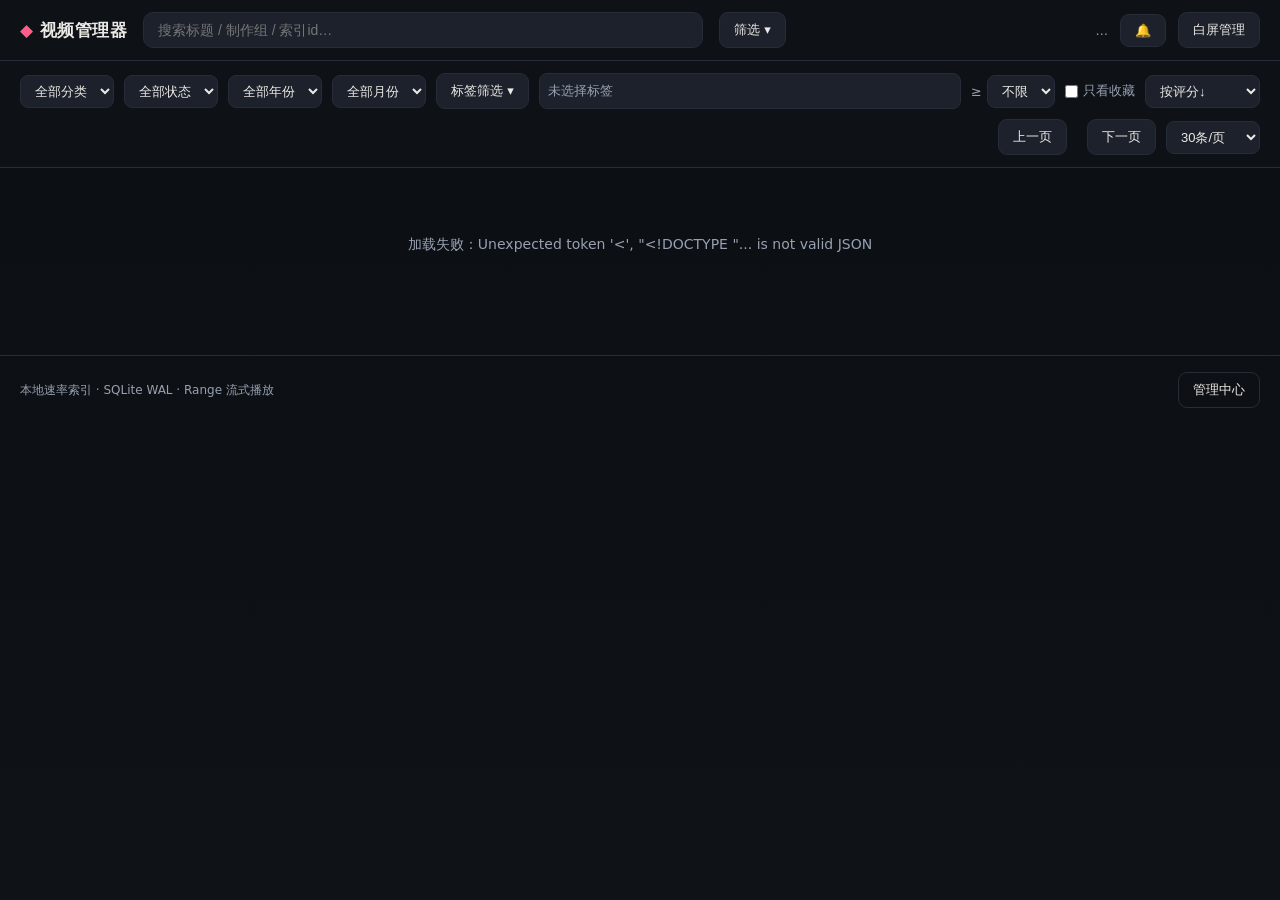
==== webui/index.html @ 6fded9ad "init: 视频管理器 — 轻量级本地/内网视频索引与查询管理器 技术栈：Python + FastAPI + SQLite(WAL/FTS5) + 零构建原生前端  功能： - 扫描建索引（全量/增" ====
<!DOCTYPE html>
<html lang="zh-CN">
<head>
<meta charset="utf-8">
<meta name="viewport" content="width=device-width, initial-scale=1">
<title>视频管理器</title>
<link rel="stylesheet" href="style.css">
</head>
<body>
<div class="sticky-top">
<header class="topbar">
  <div class="brand">视频管理器</div>
  <div class="search">
    <input id="q" placeholder="搜索标题 / 制作组 / 索引id…" oninput="app.debounce()">
  </div>
  <button class="btn filter-toggle" id="filterToggle" onclick="app.toggleFilters()" title="展开 / 收缩筛选栏">筛选 ▾</button>
  <div class="top-actions">
    <span class="stats-chip" id="statChip">…</span>
    <div class="notif-wrap">
      <button class="btn notif-btn" id="notifBtn" onclick="app.toggleNotif(event)" title="消息通知">🔔<span class="notif-dot" id="notifDot"></span></button>
      <div class="notif-panel" id="notifPanel">
        <div class="notif-head">消息中心
          <button class="btn ghost x" onclick="app.closeNotif()">✕</button>
          <button class="btn" onclick="app.notifReadAll()">全部已读</button>
        </div>
        <div id="notifList" class="notif-list"></div>
      </div>
    </div>
    <button class="btn" onclick="app.openAdmin()">白屏管理</button>
  </div>
</header>

<div class="filters" id="filters">
  <select id="fCat" onchange="app.apply()"><option value="">全部分类</option></select>
  <select id="fStatus" onchange="app.apply()">
    <option value="">全部状态</option><option>未看</option><option>想看</option><option>在看</option><option>看完</option>
  </select>
  <select id="fYear" onchange="app.onYearChange()"><option value="">全部年份</option></select>
  <select id="fMonth" onchange="app.apply()"><option value="">全部月份</option></select>
  <div class="tagfilter" id="fTagWrap">
    <button class="btn" id="fTagBtn" onclick="app.toggleTagPanel(event)">标签筛选 ▾<span class="tagfilter-count" id="fTagCount">0</span></button>
    <div class="tag-panel" id="fTagPanel">
      <div class="tag-panel-head">
        <b id="fTagTitle">标签筛选</b>
        <span class="muted" id="fTagHint">多选 · 满足任一标签即显示（OR）</span>
        <span class="tag-panel-ops">
          <button class="btn" onclick="app.clearTagFilter()">清空</button>
          <button class="btn primary" onclick="app.applyTagPicker()">应用</button>
          <button class="btn ghost x" onclick="app.closeTagPanel()">✕</button>
        </span>
      </div>
      <div class="tag-cols" id="fTagCols"></div>
    </div>
  </div>
  <div class="selected-tags" id="fTagSelected" title="已选标签（满足任一即显示）">
    <span class="muted">未选择标签</span>
  </div>
  <label class="min">≥<select id="fMin" onchange="app.apply()">
    <option value="">不限</option><option>4.5</option><option>4</option><option>3</option><option>2</option>
  </select></label>
  <label class="fav"><input type="checkbox" id="fFav" onchange="app.apply()"> 只看收藏</label>
  <select id="fSort" onchange="app.apply()">
    <option value="score">按评分↓</option><option value="score_asc">按评分↑</option>
    <option value="date_desc">按日期↓</option><option value="date_asc">按日期↑</option>
    <option value="title">按标题 A→Z</option><option value="added">按入库↓</option>
    <option value="fav">收藏优先↓</option><option value="fav_asc">未收藏优先↑</option>
  </select>
  <div class="pager">
    <button class="btn" onclick="app.nav(-1)">上一页</button>
    <span id="pageInfo"></span>
    <button class="btn" onclick="app.nav(1)">下一页</button>
    <select id="pageSize" onchange="app.changePageSize()" title="每页数量">
      <option value="30">30条/页</option>
      <option value="50">50条/页</option>
      <option value="100">100条/页</option>
    </select>
  </div>
</div>
</div>

<main id="grid" class="grid"></main>
<div id="loadMore" class="sentinel"></div>

<footer class="foot">
  <span>本地速率索引 · SQLite WAL · Range 流式播放</span>
  <button class="btn ghost" onclick="app.openManage()">管理中心</button>
</footer>

<!-- 详情抽屉 -->
<div id="overlay" class="overlay" onclick="if(event.target===this)app.closeDetail()">
  <aside id="drawer" class="drawer"></aside>
</div>

<!-- 白屏管理（运维） -->
<div id="adminModal" class="modal">
  <div class="modal-card wide">
    <h3>白屏管理 <small class="muted">仅管理员可运维</small></h3>
    <div class="admin-tabs">
      <button class="tab on" data-tab="edit" onclick="app.adminTab('edit')">作品编辑</button>
      <button class="tab" data-tab="manage" onclick="app.adminTab('manage')">作品管理</button>
      <button class="tab" data-tab="complete" onclick="app.adminTab('complete')">联网补全</button>
      <button class="tab" data-tab="scan" onclick="app.adminTab('scan')">扫描</button>
      <button class="tab" data-tab="restart" onclick="app.adminTab('restart')">一键重启</button>
      <button class="tab" data-tab="tags" onclick="app.adminTab('tags')">标签管理</button>
      <button class="btn ghost x admin-close" onclick="app.closeAdmin()" title="关闭">✕</button>
    </div>

    <!-- 作品编辑：筛选 / 重置 / 下载 ID -->
    <div class="admin-pane" id="ap-edit">
      <div class="admin-search">
        <input id="aQ" placeholder="关键词（标题 / 制作组 / 索引id）…">
        <select id="aCategory" title="限定分类（与作品管理/首页筛选共用分类字典）">
          <option value="">全部分类</option>
        </select>
        <select id="aCover">
          <option value="">封面不限</option><option value="0">封面为空</option><option value="1">有封面</option>
        </select>
        <select id="aSyn">
          <option value="">简介不限</option><option value="0">简介为空</option><option value="1">有简介</option>
        </select>
        <select id="aTagState">
          <option value="">标签不限</option><option value="0">无标签</option><option value="1">有标签</option>
        </select>
        <input id="aTagKw" placeholder="标签关键字…">
        <input id="aYearF" placeholder="年份" type="number">
      </div>
      <div class="admin-search-actions">
        <button class="btn primary" onclick="app.adminSearch()">查询</button>
        <button class="btn" onclick="app.adminReset()">重置</button>
        <button class="btn" onclick="app.downloadIds()">下载索引ID.txt</button>
      </div>
      <div class="muted" id="aPickInfo" style="margin-bottom:6px">输入条件后点「查询」，或在下方选择作品。</div>
      <select id="aPick" size="8" style="width:100%" onchange="app.adminLoad(this.value)"></select>

      <form id="aForm" class="admin-form" style="display:none" onsubmit="event.preventDefault();app.adminSave()">
        <input type="hidden" id="aId">

        <div class="field-group">
          <h4 class="field-group-title">基础信息</h4>
          <div class="field-row">
            <label class="field">索引ID <input id="aIdShow" disabled></label>
            <label class="field">年份 <input id="aYear" type="number"></label>
            <label class="field">发布日期 <input id="aDate"></label>
          </div>
          <label class="field full">标题 <input id="aTitle"></label>
          <label class="field full">日文原题 <input id="aTitleJp"></label>
          <label class="field full">制作组 <input id="aStudio"></label>
        </div>

        <div class="field-group">
          <h4 class="field-group-title">评分与字幕</h4>
          <div class="field-row">
            <label class="field">评分 <input id="aRating" type="number" step="0.1" min="0" max="5"></label>
            <label class="field">评分原文 <input id="aRatingRaw"></label>
            <label class="field inline">有中文字幕 <input id="aSub" type="checkbox"></label>
          </div>
        </div>

        <div class="field-group">
          <h4 class="field-group-title">简介与标签</h4>
          <label class="field full">简介（≤500 字）<textarea id="aSynopsis" rows="2" maxlength="501" oninput="document.getElementById('aSynCount').textContent=this.value.length"></textarea>
            <span class="muted" id="aSynCount">0</span>/500</label>
          <label class="field full">标签（空格分隔，≤10 个）
            <input id="aTags" placeholder="点击此输入框弹出标签选择气泡…" autocomplete="off"
                   onclick="app.editTagsPick(event)"></label>
        </div>

        <div class="field-group">
          <h4 class="field-group-title">文件与海报</h4>
          <label class="field full">文件地址 <input id="aPath"></label>
          <label class="field full">海报地址 <input id="aPoster"></label>
        </div>

        <div class="modal-actions">
          <button class="btn" type="button" onclick="app.metaRefresh()">本作品联网补全候选</button>
          <button class="btn primary" type="submit">保存</button>
        </div>
        <div id="candidate" class="candidate"></div>
      </form>
    </div>

    <!-- 联网补全（整合：全量 / 按ID / 封面 / 人工审定 / 打标） -->
    <div class="admin-pane" id="ap-complete" style="display:none">
      <div class="c-sec">
        <h4>A · 全量联网补全（简介 / 发布年月 / 标签）</h4>
        <p class="muted">
          【做什么】为缺少 发布时间年月 / 简介 / 标签 的作品联网补全（本地 → 百度 → sample 级联），
          并以本机简评为无标签作品 fallback 打标；人工编辑过的字段永不覆盖。<br>
          【范围】未上传索引ID = 补全所有缺失上述字段的作品；已上传 = 严格只补解析出的索引ID对应作品（含信息完整者，重点补标签）。<br>
          【不做什么】不补封面（用 B 区）、不修改人工已编辑字段、不删除任何数据。<br>
          【供 B 区使用】这里解析出的索引ID会被「B · 联网搜索封面」复用为执行范围，因此需要联网补封面时请先在此解析 ID。
        </p>
        <div class="admin-search">
          <input type="file" id="idsFile" accept=".txt" style="flex:1" title="可选：上传 media_ids.txt 限定补全范围">
          <button class="btn" onclick="app.parseIdsFile()">解析ID（可选）</button>
          <button class="btn" onclick="app.clearIds()">清除已上传</button>
          <button class="btn primary" id="completionStart" onclick="app.startCompletion()">开始补全</button>
          <button class="btn danger" id="compCancelBtn" onclick="app.cancelCompletion()">终止</button>
        </div>
        <div class="muted" id="idsCount">尚未解析 ID 文件（不上传 = 全量缺失补全）</div>
        <textarea id="idsList" rows="2" style="display:none" readonly></textarea>
        <div class="bar" id="compBar"><div id="compFill"></div></div>
        <pre id="completionResult"></pre>
        <div class="muted" id="completionStatus">待机</div>
      </div>

      <div class="c-sec">
        <h4>B · 封面补全</h4>
        <p class="muted">
          为历史作品的封面做一次补齐，多种方式可组合使用：<br>
          ① <b>本地匹配</b>：匹配库内 海报 / 封面 / COVER / 预告 目录中的素材（可直接执行）；<br>
          ② <b>联网搜索封面</b>：逐作品联网抓取下载 —— <b>必须先在 A 区解析出索引ID</b>才能执行
          （① 作品编辑 → 下载索引ID.txt → ② 在 A 区选择该文件并点「解析ID」→ ③ 解析成功后再执行），
          未解析时会提示步骤并阻止启动，避免误扫全库、耗时过长；<br>
          ③ <b>指定目录补全</b>：人工填写一个本地目录，从该目录取图片与缺封面作品按标题匹配
          （只记录路径引用，不复制/移动任何文件）；<br>
          ④ <b>截图视频封面（标记）</b>：把作品标记为「用视频预览帧当封面」，前端实时取帧显示；
          若取到的帧接近全黑，会自动抽一帧更明亮的；<br>
          ⑤ <b>服务端抽帧</b>：用 <b>ffmpeg</b> 把已标记的作品抽帧落盘为小图（写回封面），
          之后前端改走普通图片加载 —— <b>首屏加载更快（30 张 &lt;500ms）</b>，推荐对 ④ 标记过的作品执行。
        </p>
        <div class="admin-search">
          <button class="btn primary" onclick="app.startCover()">① 本地匹配</button>
          <button class="btn primary" onclick="app.startCoverOnline()">② 联网搜索封面</button>
          <button class="btn danger" id="coverCancelBtn" onclick="app.cancelCover()">终止</button>
        </div>
        <div class="admin-search">
          <input id="coverDirPath" placeholder="③ 指定目录：如 D:\...\某封面素材目录" style="flex:1">
          <button class="btn" onclick="app.startCoverDir()">指定目录补全</button>
        </div>
        <div class="admin-search">
          <button class="btn" onclick="app.startVideoFrameCover()">④ 截图视频封面（标记）</button>
          <button class="btn" onclick="app.clearVideoFrameCover()">取消该标记</button>
        </div>
        <div class="admin-search">
          <button class="btn primary" onclick="app.startFrameBackfill()">⑤ 服务端抽帧（ffmpeg 落盘小图）</button>
          <span class="muted">仅对没有本地封面且已标记「视频预览帧」的作品生效。</span>
        </div>
        <div class="bar" id="coverBar"><div id="coverFill"></div></div>
        <pre id="coverResult"></pre>
        <div class="muted" id="coverStatus">待机</div>
      </div>

      <div class="c-sec">
        <h4>C · 人工审定（双栏：左作品名列表 / 右候选修改区）</h4>
        <p class="muted">
          左栏点击作品名 → 右栏展示候选素材。**有效行为只有一种**：<b>点击右栏候选图片</b>（即选中该图），
          左栏该行「待修改」会变为「已修改」。<br>
          点「批量提交修改」提交全部已选图的行；成功后显示已完成，并<b>从左侧列表移除</b>。
          右栏右上角（翻页左侧）另有「重搜…」（换关键词重新联网搜索）与「拒绝吗」（该候选不可用，移除该条）供单条处理。<br>
          【刷新列表】按 <b>步骤 B「联网搜索封面」最近一次的范围</b>筛选待审定候选；【重置列表】只清空当前视图，
          之后可再点「刷新列表」重新获取。
        </p>
        <div class="admin-search">
          <button class="btn primary" onclick="app.loadReviews()">刷新列表</button>
          <button class="btn" onclick="app.resetReviewList()">重置列表</button>
          <span class="muted" id="reviewCount"></span>
          <button class="btn primary" id="batchReviewBtn" onclick="app.batchAcceptReviews()">批量提交修改（0）</button>
        </div>
        <div class="muted" id="reviewScopeHint">—</div>
        <div class="rev-two-pane">
          <div class="rev-left" id="reviewLeftList"></div>
          <div class="rev-right" id="reviewDetail"></div>
        </div>
      </div>

    </div>

    <!-- 作品管理：分类增删改 + 按分类管理作品（移动 / 删索引） -->
    <div class="admin-pane" id="ap-manage" style="display:none">
      <p class="muted">
        分类在此统一维护：与「扫描」的分类下拉、首页筛选栏的「全部分类」共用同一份分类数据，改名/新增会同步生效。<br>
        【移动】把选中作品改到另一个分类（只改索引归属）；【删除】仅从项目里移除索引，<b>不会删除磁盘上的文件</b>。
        列表支持按 <b>索引ID / 作品名称 / 标签</b> 模糊查询。
      </p>
      <div class="c-sec">
        <h4>分类管理</h4>
        <div class="admin-search">
          <label class="field inline">当前分类
            <select id="mgCategory"><option value="">全部分类</option></select>
          </label>
          <input id="mgNewCat" placeholder="新增分类名…" maxlength="40">
          <button class="btn" onclick="app.createCategory()">新增分类</button>
          <button class="btn" onclick="app.renameCategory()">重命名当前分类</button>
          <button class="btn danger" onclick="app.deleteCategory()">删除当前分类</button>
        </div>
        <div class="muted" id="mgCatMsg">—</div>
      </div>
      <div class="c-sec">
        <h4>作品列表</h4>
        <div class="admin-search">
          <input id="mgQ" placeholder="模糊查询：索引ID / 作品名称 / 标签…" style="flex:1"
                 onkeydown="if(event.key==='Enter')app.manageSearch()">
          <button class="btn primary" onclick="app.manageSearch()">查询</button>
          <button class="btn" onclick="app.manageReset()">重置</button>
        </div>
        <div class="admin-search">
          <button class="btn danger" onclick="app.manageDelete()">删除选中索引</button>
          <button class="btn primary" onclick="app.manageTagPick(event)">批量打标签</button>
          <label class="field inline">移动到
            <select id="mgMoveTo"></select>
          </label>
          <button class="btn primary" onclick="app.manageMove()">执行移动</button>
          <span class="muted" id="mgSelInfo">已选 0 部</span>
          <span class="muted" id="mgPageInfo"></span>
          <button class="btn" onclick="app.managePage(-1)">上一页</button>
          <button class="btn" onclick="app.managePage(1)">下一页</button>
        </div>
        <div id="mgList"></div>
      </div>
    </div>

    <!-- 扫描：路径引导 + 全盘防误操作 -->
    <div class="admin-pane" id="ap-scan" style="display:none">
      <p class="muted">扫描解析文件名并把海报 / 简评评分回填索引。全盘扫描按目录分块、可终止；也可只扫描指定路径文件夹。</p>
      <div class="scan-guide">
        <b>如何获取文件夹路径：</b>
        <ol>
          <li>打开资源管理器，进入目标文件夹；</li>
          <li>点击顶部地址栏（显示路径的区域），按 <code>Ctrl+C</code> 复制；</li>
          <li>或在文件夹内空白处 <code>Shift+右键</code> → 选择「复制为路径」；</li>
          <li>把路径粘贴到下方输入框。</li>
        </ol>
      </div>
      <div class="admin-search">
        <label class="field inline">分类
          <select id="scanCategory" title="选择分类后，本次扫描到的作品会记入该分类">
            <option value="">自动（按目录名）</option>
          </select>
        </label>
        <input id="scanPath" placeholder="指定路径文件夹（留空则需确认全盘扫描）…" style="flex:1">
        <button class="btn primary" onclick="app.startScan()">开始扫描</button>
        <button class="btn danger" id="scanCancelBtn" onclick="app.cancelScan()">终止</button>
      </div>
      <div id="fullScanConfirm" style="display:none" class="scan-confirm">
        <div class="warn">⚠ 未填写路径，将执行<strong>全盘扫描</strong>：范围 = 配置的所有根目录（含 D:\MediaLibrary）。耗时可能较长，请确认数据盘已就绪。</div>
        <label><input type="checkbox" id="fcCheck" onchange="document.getElementById('fcBtn').disabled=!this.checked"> 我已了解全盘扫描范围与耗时</label>
        <button class="btn danger" id="fcBtn" disabled onclick="app.confirmFullScan()">确认全盘扫描</button>
        <button class="btn ghost" onclick="app.hideFullScan()">取消</button>
      </div>
      <div class="bar" id="scanBar"><div id="barFill"></div></div>
      <pre id="scanResult"></pre>
      <div class="muted" id="scanProgressText">待机</div>
    </div>

    <!-- 一键重启 -->
    <div class="admin-pane" id="ap-restart" style="display:none">
      <p class="warn">重启会使修改（配置 / 元数据）快速生效，但会导致当前会话短暂中断。请谨慎操作。</p>
      <p>请输入确认文本 <code>__RESTART__</code> 以解锁：</p>
      <input id="rConfirm" placeholder="__RESTART__">
      <div class="modal-actions">
        <button class="btn danger" onclick="app.adminRestart()">确认一键重启</button>
      </div>
      <div id="rMsg" class="muted"></div>
    </div>

    <!-- 标签管理：增删改查 + 导出/导入 -->
    <div class="admin-pane" id="ap-tags" style="display:none">
      <p class="muted">管理全局标签：新增、改名、删除。删除标签会同步解除其与作品的关联。</p>
      <div class="admin-search">
        <input id="tagNew" placeholder="新标签名（≤20字）" maxlength="20">
        <button class="btn primary" onclick="app.tagCreate()">新增标签</button>
        <button class="btn" onclick="app.exportTags()">导出标签（id,标签值）</button>
      </div>
      <div class="c-sec">
        <h4>导入标签（增量 / 覆盖）</h4>
        <p class="muted">
          文件格式为纯文本，<b>每行一条</b>：<code>id,标签值</code>（英文逗号分隔、换行分隔）；导出即该格式（<b>UTF-8 带 BOM</b>，Excel/记事本可直接正确打开），导入时由标签管理自行解析。<br>
          【编码】导入按文件原始字节探测 UTF-8 / UTF-8-BOM / GBK / Big5，含乱码替换字符的文件会被直接拒绝，不会写入。<br>
          【增量导入】只新增缺失标签，保留现有标签与全部作品关联；文件中的 id 未被占用则沿用，否则自动重新分配；<br>
          【覆盖导入】需输入确认词 <code>__OVERWRITE__</code>，且服务端会先自动备份到 <code>backups/</code> 目录，再清空重建（文件不含关联，关联会被解除）；<br>
          标签值统一去空白并按上限截断。
        </p>
        <div class="admin-search">
          <input type="file" id="tagImportFile" accept=".csv,.txt,.json" style="flex:1">
          <label class="field inline"><input type="radio" name="tagImportMode" value="merge" checked> 增量导入</label>
          <label class="field inline"><input type="radio" name="tagImportMode" value="overwrite"> 覆盖导入</label>
          <button class="btn primary" onclick="app.importTags()">开始导入</button>
        </div>
        <div class="muted" id="tagImportMsg">尚未导入</div>
      </div>
      <div class="c-sec">
        <h4>标签恢复（误覆盖 / 乱码修复）</h4>
        <p class="muted">
          若曾用「覆盖导入」写入过编码错误的文件，可在此诊断与恢复：<br>
          ①「诊断」只统计、不改数据；②「清理乱码标签」删除名称含乱码替换符的标签及其关联；
          ③「按简评痕迹恢复」根据作品 meta 中留存的本机简评打标记录重建标签与关联；
          ④「重跑简评打标（忽略人工保护）」按磁盘简评文本重新生成标签（会覆盖已标记为人工编辑的标签，仅恢复场景使用）。
        </p>
        <div class="admin-search">
          <button class="btn" onclick="app.tagsRecoverDiag()">诊断（只读）</button>
          <button class="btn danger" onclick="app.tagsRecoverRun(['drop_garbled'])">清理乱码标签</button>
          <button class="btn primary" onclick="app.tagsRecoverRun(['restore_meta'])">按简评痕迹恢复</button>
          <button class="btn" onclick="app.startTagsBackfillForce()">重跑简评打标（忽略人工保护）</button>
        </div>
        <div class="muted" id="tagRecoverMsg">—</div>
      </div>
      <div id="tagAdminList"></div>
    </div>
  </div>
</div>

<!-- 管理中心（用户 / 用户组，占位） -->
<div id="manageModal" class="modal">
  <div class="modal-card wide">
    <h3>管理中心 <small class="muted">用户与用户组管理（预留）</small></h3>
    <div class="admin-tabs">
      <button class="tab on" data-tab="users" onclick="app.manageTab('users')">用户管理</button>
      <button class="tab" data-tab="groups" onclick="app.manageTab('groups')">用户组管理</button>
      <button class="btn ghost x admin-close" onclick="app.closeManage()" title="关闭">✕</button>
    </div>
    <div class="admin-pane" id="mp-users">
      <p class="muted">当前为只读列表；用户/用户组的增删改、组内权限与批量授权将随登录体系一并开放。</p>
      <table id="userList" class="user-table">
        <thead><tr><th>ID</th><th>名称</th><th>角色</th><th>创建时间</th></tr></thead>
        <tbody></tbody>
      </table>
    </div>
    <div class="admin-pane" id="mp-groups" style="display:none">
      <p class="muted">规划中：后续支持用户组创建、成员维护与按组授权。</p>
      <div class="empty">暂无用户组</div>
    </div>
  </div>
</div>

<!-- 删除标签防误触 -->
<div id="tagDeleteModal" class="modal">
  <div class="modal-card">
    <h3>删除标签 · 防误触确认</h3>
    <p class="warn" id="tdWarn"></p>
    <p>标签名称：<span class="tag-chip" id="tdName"></span></p>
    <p class="muted">此操作不可恢复。请输入该标签名（完全一致）以解锁删除按钮：</p>
    <input id="tdInput" autocomplete="off" oninput="app.tagDeleteCheck()"
           onkeydown="if(event.key==='Enter'&&!document.getElementById('tdBtn').disabled)app.tagDeleteConfirm()">
    <div class="modal-actions">
      <button class="btn ghost" onclick="app.closeTagDelete()">取消</button>
      <button class="btn danger" id="tdBtn" disabled onclick="app.tagDeleteConfirm()">确认删除</button>
    </div>
  </div>
</div>

<script src="app.js"></script>
</body>
</html>
---- webui/style.css ----
:root{
  --bg:#0f1217; --panel:#161a22; --panel2:#1c212b; --line:#262c38;
  --txt:#eceae6; --muted:#98a1b1; --accent:#ff5c8a;
  --good:#2fd48f; --warn:#ffb26b; --bad:#8aa0ff;
  --gold:#ffd34d;
}
*{box-sizing:border-box;margin:0;padding:0}
body{background:linear-gradient(180deg,#0b0e13,#0f1217);color:var(--txt);
  font-family:"PingFang SC","Microsoft YaHei",system-ui,sans-serif;min-height:100vh;padding-bottom:120px}
button{font-family:inherit}
.btn{display:inline-flex;align-items:center;gap:6px;background:var(--panel2);border:1px solid var(--line);
  color:var(--txt);padding:8px 14px;border-radius:9px;cursor:pointer;font-size:13px;text-decoration:none;transition:.15s}
.btn:hover{border-color:var(--accent);color:#fff}
.btn.primary{background:linear-gradient(120deg,#d93a66,#ff5c8a);border:none;color:#fff;font-weight:600}
.btn.loading{position:relative;color:transparent!important;pointer-events:none}
.btn.loading:after{content:"";position:absolute;inset:0;margin:auto;width:14px;height:14px;
  border:2px solid rgba(255,255,255,.35);border-top-color:#fff;border-radius:50%;
  animation:spin .7s linear infinite}
@keyframes spin{to{transform:rotate(360deg)}}
.btn.ghost{background:transparent}
.btn.x{padding:2px 8px;font-size:14px}

.sticky-top{position:sticky;top:0;z-index:20}
.topbar{display:flex;align-items:center;gap:16px;padding:12px 20px;
  background:rgba(15,18,23,.9);backdrop-filter:blur(10px);border-bottom:1px solid var(--line)}
.brand{font-weight:800;font-size:17px;letter-spacing:.5px;white-space:nowrap}
.brand:before{content:"◆";color:var(--accent);margin-right:6px}
.search{flex:1;max-width:560px}
.search input{width:100%;background:var(--panel2);border:1px solid var(--line);color:var(--txt);
  border-radius:10px;padding:9px 14px;font-size:14px;outline:none}
.search input:focus{border-color:var(--accent)}
.top-actions{display:flex;align-items:center;gap:12px;margin-left:auto}
.stats-chip{color:var(--muted);font-size:12.5px;white-space:nowrap}

.filters{display:flex;flex-wrap:wrap;gap:10px;align-items:center;padding:12px 20px;
  background:rgba(15,18,23,.9);border-bottom:1px solid var(--line);
  max-height:300px;overflow:hidden;transition:max-height .25s ease, padding .25s ease, border-color .25s ease}
.filters.collapsed{max-height:0;padding-top:0;padding-bottom:0;border-bottom-color:transparent}
.filters select,.filters input[type=text]{background:var(--panel2);border:1px solid var(--line);color:var(--txt);
  border-radius:8px;padding:7px 10px;font-size:13px;outline:none}
.filters label{display:inline-flex;align-items:center;gap:5px;color:var(--muted);font-size:13px}
.fav input{accent-color:var(--accent)}

.grid{display:grid;grid-template-columns:repeat(auto-fill,minmax(240px,1fr));gap:14px;padding:8px 20px 20px}
.card{background:var(--panel);border:1px solid var(--line);border-radius:12px;overflow:hidden;cursor:pointer;transition:.16s;animation:pop .3s}
.card:hover{transform:translateY(-3px);border-color:#3a4250;box-shadow:0 8px 22px rgba(0,0,0,.35)}
@keyframes pop{from{opacity:0;transform:translateY(6px)}to{opacity:1;transform:none}}
.thumb{position:relative;aspect-ratio:3/4;background:#12151b;overflow:hidden;display:flex;align-items:center;justify-content:center}
.thumb img{width:100%;height:100%;object-fit:cover}
.thumb.noimg{background:linear-gradient(160deg,#1b2130,#10131a)}
.thumb.noimg:after{content:"📄";color:#5a6272;font-size:34px}
.cap{position:absolute;inset:auto 0 0 0;padding:22px 10px 9px;background:linear-gradient(transparent,rgba(5,7,11,.92));
  display:flex;flex-direction:column;gap:3px}
.cap-id{color:#9fb0cc;font-size:10.5px;font-weight:700;letter-spacing:.4px}
.cap-title{color:#fff;font-size:13.5px;font-weight:700;line-height:1.35;display:-webkit-box;-webkit-line-clamp:2;
  -webkit-box-orient:vertical;overflow:hidden;text-shadow:0 1px 3px #000}
.favpin{position:absolute;top:8px;left:8px;color:#3a4250;font-size:18px;text-shadow:0 1px 3px #000}
.favpin.on{color:var(--gold)}
.idbadge{display:inline-block;background:#161b24;border:1px solid #2b3242;color:#7f8bab;border-radius:6px;
  padding:1px 7px;font-size:11px;font-weight:700;vertical-align:middle;margin-left:6px}
.thumb .idbadge{position:absolute;bottom:8px;left:8px;background:rgba(9,11,17,.75);backdrop-filter:blur(3px)}
.rbadge{position:absolute;top:8px;right:8px;background:#0b0e13cc;border-radius:7px;padding:2px 7px;
  font-weight:800;font-size:12px;backdrop-filter:blur(3px)}
.rbadge.hi{color:var(--good)}.rbadge.mid{color:var(--gold)}.rbadge.lo{color:var(--muted)}.rbadge.none{color:#5a6272}
.meta{padding:10px}
.title{font-size:13px;font-weight:600;line-height:1.35;display:-webkit-box;-webkit-line-clamp:2;-webkit-box-orient:vertical;overflow:hidden}
.subline{display:flex;flex-wrap:wrap;gap:6px;align-items:center;color:var(--muted);font-size:11px;margin-top:6px}
.chs{background:#235;color:#7fd4ff;border-radius:4px;padding:0 5px;font-size:10px}
.chip{border-radius:4px;padding:0 6px;font-size:10px}
.chip.wl{background:#3a2f12;color:var(--warn)}.chip.wg{background:#12303a;color:#7fd4ff}.chip.dn{background:#0f2f22;color:var(--good)}

.pager{display:flex;align-items:center;justify-content:center;gap:16px;padding:20px}
.pager span{color:var(--muted);font-size:13px}
.pager select{background:var(--panel2);border:1px solid var(--line);color:var(--txt);border-radius:8px;padding:7px 10px;font-size:13px;outline:none}
.pager select:focus{border-color:var(--accent)}
.filters .pager{margin-left:auto;padding:0;justify-content:flex-end;gap:10px}
.sentinel{height:1px;margin-bottom:20px}
.foot{border-top:1px solid var(--line);margin-top:20px;padding:16px 20px;display:flex;align-items:center;
  justify-content:space-between;color:var(--muted);font-size:12px}
.empty{grid-column:1/-1;text-align:center;color:var(--muted);padding:60px 0;font-size:14px}

.overlay{position:fixed;inset:0;background:rgba(5,7,10,.6);z-index:50;display:none}
.overlay.show{display:block}
.drawer{position:absolute;right:0;top:0;height:100%;width:min(480px,94vw);background:var(--panel);
  border-left:1px solid var(--line);overflow:auto;padding:16px 20px;animation:slide .22s}
@keyframes slide{from{transform:translateX(30px);opacity:0}to{transform:none;opacity:1}}
.drawer-head{display:flex;justify-content:flex-end}
.poster{width:100%;border-radius:12px;margin:4px 0 12px;max-height:300px;object-fit:cover}
.drawer h2{font-size:19px;font-weight:800;line-height:1.4}
.drawer .jp{color:var(--muted);font-size:13px;margin:4px 0 10px}
.fact-grid{display:grid;grid-template-columns:1fr 1fr;gap:8px;font-size:12.5px;color:var(--muted);margin-bottom:12px}
.info-box{background:var(--panel2);border:1px solid var(--line);border-radius:10px;padding:8px 12px;margin-bottom:12px}
.info-row{display:flex;gap:10px;padding:7px 0;border-bottom:1px dashed var(--line);font-size:13px}
.info-row:last-child{border-bottom:none}
.info-row .k{flex:0 0 58px;color:var(--muted);font-weight:600}
.info-row .v{color:var(--txt);flex:1;min-width:0;word-break:break-word}
.rating-big{font-size:24px;font-weight:800;color:var(--gold);line-height:1}
.info-row .v i{color:var(--muted);font-size:11px;font-style:normal}
.tag-chip{display:inline-block;background:#232a3a;border:1px solid #333d55;color:#aecbff;border-radius:6px;
  padding:1px 8px;font-size:12px;margin:1px 3px 1px 0}
.tag-x{border:none;background:transparent;color:#aecbff;cursor:pointer;margin-left:4px;
  font-size:12px;line-height:1;padding:0}
.tag-x:hover{color:var(--accent)}
.tag-add{display:flex;gap:8px;margin:0 0 12px}
.tag-add-box{position:relative;flex:1}
.tag-add-box input{width:100%;background:var(--panel2);border:1px solid var(--line);color:var(--txt);
  border-radius:8px;padding:7px 10px;font-size:13px;outline:none}
.tag-add-box input:focus{border-color:var(--accent)}
.tag-suggest{position:absolute;top:calc(100% + 4px);left:0;right:0;background:var(--panel2);
  border:1px solid var(--line);border-radius:8px;z-index:30;display:none;max-height:220px;overflow:auto}
.tag-suggest-item{padding:7px 10px;font-size:13px;cursor:pointer;color:var(--txt)}
.tag-suggest-item:hover{background:var(--panel);color:var(--accent)}
.tag-admin-ops{white-space:nowrap}
.tag-admin-ops .btn{padding:3px 8px;font-size:12px;margin-right:4px}
.rates{background:var(--panel2);border:1px solid var(--line);border-radius:10px;padding:10px 12px;font-size:13px;
  display:flex;flex-direction:column;gap:6px;margin-bottom:12px}
.rates b{color:var(--gold)}
.rates i{color:var(--muted);font-size:11px;font-style:normal}
.star.big{position:relative;display:inline-flex;font-size:40px;cursor:pointer;user-select:none}
.star.big i{position:relative;width:20px;overflow:hidden;font-style:normal;color:#3a4250;display:inline-block}
.star.big i.zl{text-indent:0}
.star.big i.zr{text-indent:-20px}
.star.big.full i{color:var(--gold)}
.star.big.half .zl{color:var(--gold)}
.star.big:hover i{color:var(--warn)}
.actions{display:flex;gap:10px;margin-bottom:12px;flex-wrap:wrap}
.warn{background:#3a2410;border:1px solid var(--warn);color:var(--warn);border-radius:8px;padding:8px 10px;font-size:12px;margin-bottom:12px}
.state-editor{background:var(--panel2);border:1px solid var(--line);border-radius:10px;padding:12px;display:flex;
  flex-direction:column;gap:8px;margin-bottom:12px;font-size:13px}
.state-editor select,.state-editor input,.state-editor textarea{background:var(--panel);border:1px solid var(--line);
  color:var(--txt);border-radius:7px;padding:6px 8px;font-size:13px;outline:none}
.state-editor textarea{resize:vertical;min-height:50px}
.state-editor label{display:flex;align-items:center;gap:8px;color:var(--muted)}
.path{color:#5a6272;font-size:11px;word-break:break-all}
#videoBox video{border-radius:10px;margin-bottom:12px;background:#000}

.modal{position:fixed;inset:0;background:rgba(5,7,10,.6);z-index:60;display:none;align-items:center;justify-content:center}
.modal-card{background:var(--panel);border:1px solid var(--line);border-radius:14px;padding:22px;width:min(520px,92vw);max-height:80vh;overflow:auto}
.modal-card h3{font-size:17px;margin-bottom:12px}
.modal-card p{color:var(--muted);font-size:13px;margin-bottom:14px;line-height:1.7}
.modal-card p.muted{color:var(--muted)}
.modal-actions{display:flex;justify-content:flex-end;margin-top:14px}
.bar{height:8px;background:var(--panel2);border-radius:99px;overflow:hidden;margin-bottom:12px}
#barFill{height:100%;width:0;background:linear-gradient(90deg,var(--accent),var(--good));transition:width .3s}
@keyframes pulse{0%,100%{opacity:1}50%{opacity:.4}}
#scanResult{background:#0b0e13;border:1px solid var(--line);border-radius:8px;padding:10px;font-size:12px;
  font-family:ui-monospace,Consolas,monospace;color:#bfe6d2;white-space:pre-wrap;line-height:1.6}

/* ---- 白屏管理中心 ---- */
.modal-card.wide{width:min(880px,94vw)}
.btn.danger{background:#3a1a20;border:1px solid #cf5268;color:#ff8fa5}
.muted{color:var(--muted)}
.admin-tabs{display:flex;gap:6px;align-items:center;border-bottom:1px solid var(--line);margin-bottom:14px;
  position:sticky;top:0;z-index:6;background:var(--panel);padding-top:8px}
.admin-tabs .admin-close{margin-left:auto;align-self:center;padding:4px 10px;font-size:13px}
.tab{background:transparent;border:none;border-bottom:2px solid transparent;color:var(--muted);
  padding:8px 14px;cursor:pointer;font-size:13.5px}
.tab.on{color:var(--txt);border-color:var(--accent);font-weight:600}
.admin-search{display:flex;flex-wrap:wrap;gap:8px;margin-bottom:10px}
.admin-search input{flex:1 1 160px;min-width:120px;background:var(--panel2);border:1px solid var(--line);color:var(--txt);
  border-radius:8px;padding:8px 10px;outline:none}
.admin-search select{min-width:96px;background:var(--panel2);border:1px solid var(--line);color:var(--txt);
  border-radius:8px;padding:8px 10px;outline:none}
.admin-search-actions{display:flex;gap:8px;justify-content:flex-end;margin-bottom:12px}
#aPick{background:var(--panel2);border:1px solid var(--line);color:var(--txt);border-radius:8px;padding:6px;margin-bottom:12px}
#aPick option{background:var(--panel2)}
.admin-form{display:flex;flex-direction:column;gap:12px}
.field-group{display:flex;flex-direction:column;gap:8px;padding-top:2px}
.field-group-title{font-size:12px;font-weight:700;color:var(--muted);letter-spacing:.4px;padding-bottom:6px;border-bottom:1px solid var(--line);margin:0}
.field-row{display:grid;grid-template-columns:repeat(3,1fr);gap:10px}
.field{display:flex;flex-direction:column;gap:4px;font-size:12.5px;color:var(--muted)}
.field.full{grid-column:1/-1}
.field.inline{flex-direction:row;align-items:center;gap:8px}
.field.inline input{width:auto}
.admin-form input,.admin-form textarea,.admin-form select{background:var(--panel2);border:1px solid var(--line);
  color:var(--txt);border-radius:8px;padding:8px 10px;font-size:13px;outline:none;width:100%}
.admin-form textarea{resize:vertical}
.candidate{background:var(--panel2);border:1px solid var(--line);border-radius:10px;padding:10px;margin-top:6px}
.candidate h4{font-size:13.5px;margin-bottom:8px;color:var(--accent)}
.candidate p{font-size:12.5px;color:var(--txt);line-height:1.7}
.candbox .btn{margin-top:8px}
.warn-inline{color:var(--warn);font-size:11.5px}
#aSynCount{font-size:11px}
#rConfirm,#tdInput{background:var(--panel2);border:1px solid var(--line);color:var(--txt);border-radius:8px;
  padding:8px 10px;width:100%;outline:none;margin-bottom:6px}
#tdInput:focus{border-color:var(--accent)}
code{background:#0b0e13;border:1px solid var(--line);border-radius:4px;padding:1px 6px;color:var(--warn)}

/* ---- 封面人工审定 ---- */
.rev-card{background:var(--panel2);border:1px solid var(--line);border-radius:10px;padding:10px 12px;margin-bottom:10px}
.rev-head{display:flex;flex-wrap:wrap;align-items:center;gap:8px;font-size:13px;margin-bottom:8px}
.rev-head b{color:var(--txt)}
.rev-head .jp{color:var(--muted);font-size:12px}
.rev-head a{color:var(--accent);font-size:12px;text-decoration:none}
.rev-head .warn-inline{margin-left:auto}
.rev-thumbs{display:flex;flex-wrap:wrap;gap:8px;margin-bottom:8px}
.rev-thumb{position:relative;width:96px;aspect-ratio:3/4;border:2px solid var(--line);border-radius:8px;
  overflow:hidden;cursor:pointer;background:#0b0e13;display:block}
.rev-thumb img{width:100%;height:100%;object-fit:cover}
/* 点击候选图即选中（有效行为） */
.rev-thumb.sel{border-color:var(--accent);box-shadow:0 0 0 2px var(--accent)}
.rev-thumb:hover{border-color:#3a4250}
.rev-thumb.broken{outline:1px dashed var(--bad)}
.rev-actions{display:flex;gap:8px;flex-wrap:wrap}
/* 视频帧封面：静态 <img>（由离屏单例 video 抓帧回填），等比完整显示、不放大不裁切。
   用 img.frame-cover 提高优先级，压过 .thumb img 的 object-fit:cover */
img.frame-cover{width:100%;height:100%;object-fit:contain;display:block;background:#0b0e13}
.poster.frame-cover{height:auto;max-height:300px;object-fit:contain}
img.frame-cover[data-pending]{background:#12151c}
img.frame-cover[data-lowbright="1"]{filter:brightness(1.06)}

/* ---- 人工审定双栏 ---- */
.rev-two-pane{display:grid;grid-template-columns:minmax(220px,1fr) 2fr;gap:10px}
.rev-left{background:var(--panel);border:1px solid var(--line);border-radius:10px;padding:6px;max-height:62vh;overflow:auto}
.rev-item{display:flex;align-items:center;gap:6px;padding:6px 8px;border-radius:7px;cursor:pointer;font-size:12.5px;border:1px solid transparent;transition:.12s}
.rev-item:hover{background:var(--panel2)}
.rev-item.on{background:var(--panel2);border-color:var(--accent)}
.rev-item-title{flex:1;min-width:0;overflow:hidden;text-overflow:ellipsis;white-space:nowrap}
.rev-item-state{flex:0 0 auto;font-size:11px;color:var(--warn);font-weight:600}
.rev-item.state-done .rev-item-state{color:var(--good)}
.rev-item.state-done{opacity:.65}
/* 有效行为（已选图/已勾选）→ 已修改 */
.rev-item.state-picked .rev-item-state{color:var(--gold)}
.rev-item.state-picked{background:#241d10}
.rev-right{background:var(--panel);border:1px solid var(--line);border-radius:10px;padding:10px 12px;min-height:200px}
.rev-detail-head{display:flex;flex-wrap:wrap;align-items:center;gap:8px;font-size:13px;margin-bottom:8px}
.rev-detail-head b{color:var(--txt)}
.rev-detail-head .jp{color:var(--muted);font-size:12px}
.rev-detail-head a{color:var(--accent);font-size:12px;text-decoration:none}
.rev-nav{margin-left:auto;display:inline-flex;align-items:center;gap:8px}
.rev-nav .btn{padding:3px 10px;font-size:12px}

/* ---- 消息气泡 ---- */
.notif-wrap{position:relative}
.notif-btn{position:relative}
.notif-dot{position:absolute;top:-2px;right:-2px;width:9px;height:9px;border-radius:50%;background:var(--accent);border:1.5px solid var(--bg);display:none}
.notif-dot.show{display:block;animation:pop .3s}
.notif-panel{position:absolute;top:calc(100% + 8px);right:0;width:min(360px,92vw);background:var(--panel);
  border:1px solid var(--line);border-radius:12px;z-index:70;display:none;box-shadow:0 12px 32px rgba(0,0,0,.45)}
.notif-panel.open{display:block}
.notif-head{display:flex;align-items:center;gap:8px;padding:10px 12px;border-bottom:1px solid var(--line);font-size:13px;font-weight:600}
.notif-head .x{margin-left:auto}
.notif-list{max-height:60vh;overflow:auto}
.notif-item{padding:9px 12px;border-bottom:1px solid var(--line);font-size:12.5px;cursor:pointer}
.notif-item:last-child{border-bottom:none}
.notif-item.unread{border-left:3px solid var(--accent)}
.notif-item .t{color:var(--txt);font-weight:600;margin-bottom:2px;
  display:-webkit-box;-webkit-line-clamp:2;-webkit-box-orient:vertical;overflow:hidden}
.notif-item .meta{color:var(--muted);font-size:11px;display:flex;gap:8px;align-items:center}
.notif-item .meta a{color:var(--accent);text-decoration:none}
.notif-item .ops{margin-top:4px;display:flex;gap:10px;font-size:11px}
.notif-item .ops button{background:transparent;border:none;color:var(--muted);cursor:pointer;padding:0;font-size:11px}
.notif-item .ops button:hover{color:var(--accent)}

/* ---- 联网补全（合并面板）---- */
.c-sec{background:var(--panel2);border:1px solid var(--line);border-radius:12px;padding:12px 14px;margin-bottom:14px}
.c-sec h4{font-size:14px;margin-bottom:6px;color:var(--txt)}
.c-sec p.muted{font-size:12.5px;margin-bottom:10px;line-height:1.7}
#compFill,#coverFill,#tagFill{height:100%;width:0;background:linear-gradient(90deg,var(--accent),var(--good));transition:width .3s}
#completionResult,#coverResult,#tagResult{background:#0b0e13;border:1px solid var(--line);border-radius:8px;padding:10px;
  font-size:12px;font-family:ui-monospace,Consolas,monospace;color:#bfe6d2;white-space:pre-wrap;line-height:1.6;margin-bottom:8px}
#idsList,#scanProgressText{width:100%;background:var(--panel);border:1px solid var(--line);color:var(--txt);
  border-radius:8px;padding:8px 10px;font-size:12.5px;margin-bottom:8px}

/* ---- 标签筛选气泡（多选，OR；6~8 栏 × 每栏最多 12 行）---- */
.tagfilter{position:relative;display:inline-flex}
.tagfilter-count{display:none;margin-left:6px;background:var(--accent);color:#fff;border-radius:99px;
  padding:0 7px;font-size:11px;font-weight:700}
/* 气泡面板：fixed 定位 + 高层级，确保始终在最顶层展示（不受 .filters 的 overflow 裁剪与 z-index 层级影响） */
.tag-panel{position:fixed;top:0;left:0;width:min(900px,calc(100vw - 24px));z-index:300;display:none;
  background:var(--panel);border:1px solid var(--line);border-radius:12px;padding:10px 12px;
  max-height:min(80vh,420px);overflow:auto;box-shadow:0 20px 48px rgba(0,0,0,.62)}
.tag-panel.open{display:block}
.tag-panel-head{display:flex;align-items:center;gap:10px;margin-bottom:8px;font-size:13px}
.tag-panel-head b{color:var(--txt)}
.tag-panel-head .muted{font-size:12px}
.tag-panel-ops{margin-left:auto;display:inline-flex;gap:8px;align-items:center}
.tag-cols{display:grid;gap:8px;overflow-x:auto;padding-bottom:2px}
.tag-col{min-width:104px;max-height:calc(12 * 26px);overflow-y:auto;padding-right:2px}
.tag-opt{display:flex;align-items:center;gap:6px;font-size:12.5px;padding:3px 4px;border-radius:6px;
  cursor:pointer;white-space:nowrap;overflow:hidden}
.tag-opt:hover{background:var(--panel2)}
.tag-opt input{accent-color:var(--accent);flex:0 0 auto}
.tag-opt-name{flex:1;min-width:0;overflow:hidden;text-overflow:ellipsis}
.tag-opt-c{color:var(--muted);font-size:11px;flex:0 0 auto}

/* 已选标签栏位（占据原「制作组筛选」输入框位置） */
.selected-tags{flex:1 1 240px;min-height:36px;display:flex;flex-wrap:wrap;gap:6px;align-items:center;
  background:var(--panel2);border:1px solid var(--line);border-radius:8px;padding:5px 8px;font-size:13px}
.selected-tags .muted{font-size:12.5px}
.sel-tag{display:inline-flex;align-items:center;gap:4px;background:#232a3a;border:1px solid #333d55;
  color:#aecbff;border-radius:6px;padding:1px 8px;font-size:12px}
.sel-tag-x{border:none;background:transparent;color:#aecbff;cursor:pointer;font-size:12px;line-height:1;padding:0}
.sel-tag-x:hover{color:var(--accent)}

/* ---- 扫描：路径引导 + 全盘防误操作 ---- */
.scan-guide{background:var(--panel2);border:1px solid var(--line);border-radius:10px;padding:10px 14px;margin-bottom:12px;font-size:12.5px;color:var(--muted);line-height:1.8}
.scan-guide ol{margin:6px 0 0 18px}
.scan-confirm{background:#2a1d12;border:1px solid var(--warn);border-radius:10px;padding:12px 14px;margin-bottom:12px;
  display:flex;flex-direction:column;gap:10px;font-size:13px}
.scan-confirm .warn{margin-bottom:0}
.scan-confirm label{display:flex;align-items:center;gap:8px;color:var(--txt)}
.scan-confirm input[type=checkbox]{accent-color:var(--warn);width:16px;height:16px}
.btn:disabled{opacity:.45;cursor:not-allowed}

/* ---- 作品管理（按分类） ---- */
.mg-table td,.mg-table th{vertical-align:middle}
.mg-table .mg-ck{width:34px;text-align:center}
.mg-table .mg-ck input{accent-color:var(--accent);width:15px;height:15px}
.mg-table .mg-title{max-width:420px;overflow:hidden;text-overflow:ellipsis;white-space:nowrap}
.mg-table tbody tr:hover{background:var(--panel2)}
#mgList{max-height:46vh;overflow:auto}

/* ---- 管理中心 ---- */
.user-table{width:100%;border-collapse:collapse;font-size:13px}
.user-table th,.user-table td{border:1px solid var(--line);padding:8px 10px;text-align:left}
.user-table th{background:var(--panel2);color:var(--muted);font-weight:600}
.user-table tbody tr:hover{background:var(--panel2)}
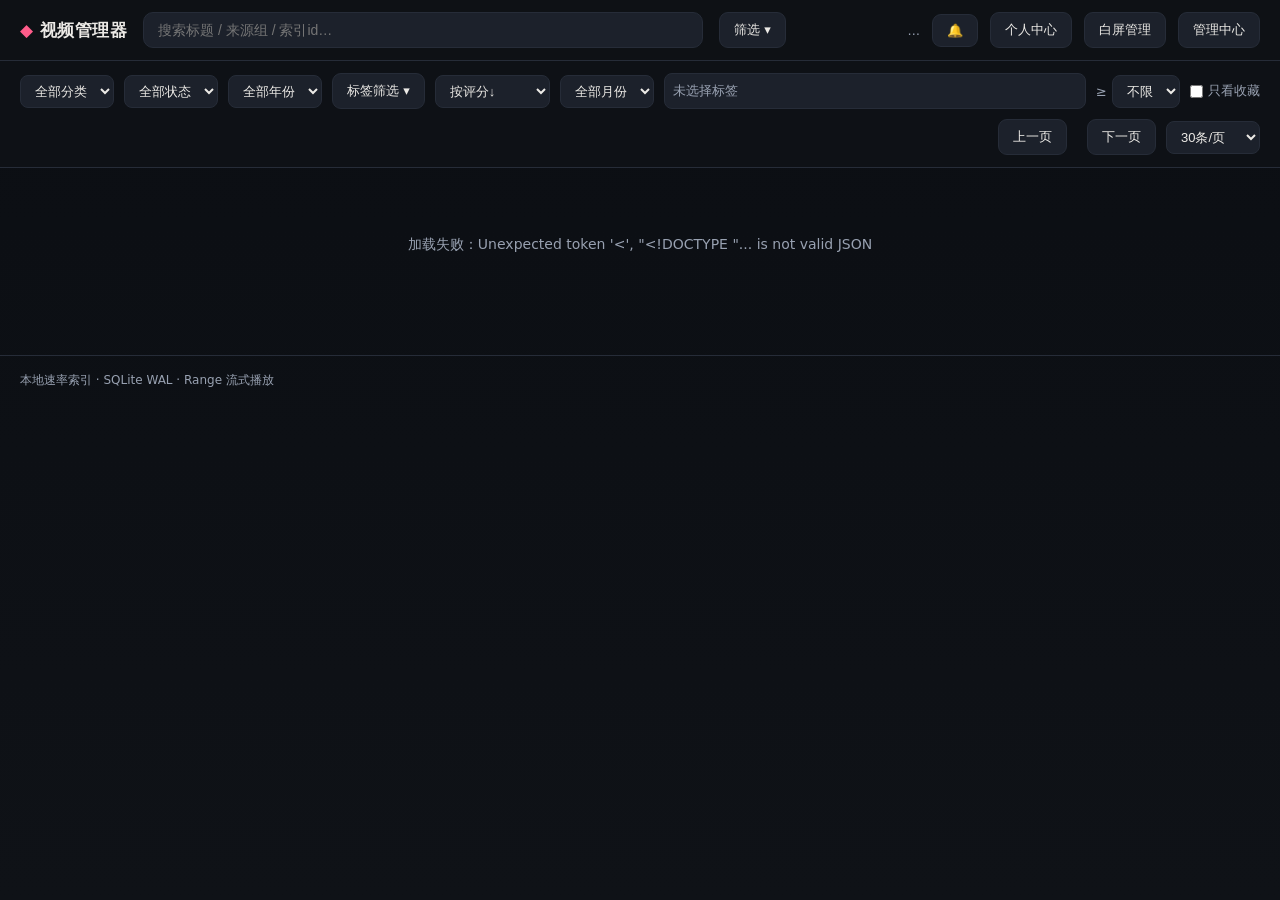
==== commit 1a9e2177: "feat: 同步上游功能更新（来源组/两段式扫描导入/评分多用户/账号与等级） - 扫描：来源组(studio)按路径自动推导；两段式「扫描→人工确认→导入」(scan_stage + import_" ====
--- a/webui/index.html
+++ b/webui/index.html
@@ -11,7 +11,7 @@
 <header class="topbar">
   <div class="brand">视频管理器</div>
   <div class="search">
-    <input id="q" placeholder="搜索标题 / 制作组 / 索引id…" oninput="app.debounce()">
+    <input id="q" placeholder="搜索标题 / 来源组 / 索引id…" oninput="app.debounce()">
   </div>
   <button class="btn filter-toggle" id="filterToggle" onclick="app.toggleFilters()" title="展开 / 收缩筛选栏">筛选 ▾</button>
   <div class="top-actions">
@@ -26,7 +26,9 @@
         <div id="notifList" class="notif-list"></div>
       </div>
     </div>
-    <button class="btn" onclick="app.openAdmin()">白屏管理</button>
+    <button class="btn" onclick="app.openMe()">个人中心</button>
+    <button class="btn" id="adminEntry" onclick="app.openAdmin()">白屏管理</button>
+    <button class="btn" onclick="app.openManage()">管理中心</button>
   </div>
 </header>
 
@@ -36,35 +38,36 @@
     <option value="">全部状态</option><option>未看</option><option>想看</option><option>在看</option><option>看完</option>
   </select>
   <select id="fYear" onchange="app.onYearChange()"><option value="">全部年份</option></select>
-  <select id="fMonth" onchange="app.apply()"><option value="">全部月份</option></select>
   <div class="tagfilter" id="fTagWrap">
     <button class="btn" id="fTagBtn" onclick="app.toggleTagPanel(event)">标签筛选 ▾<span class="tagfilter-count" id="fTagCount">0</span></button>
     <div class="tag-panel" id="fTagPanel">
       <div class="tag-panel-head">
         <b id="fTagTitle">标签筛选</b>
-        <span class="muted" id="fTagHint">多选 · 满足任一标签即显示（OR）</span>
+        <span class="muted" id="fTagHint">即点即筛 · 满足任一标签即显示（OR）</span>
         <span class="tag-panel-ops">
           <button class="btn" onclick="app.clearTagFilter()">清空</button>
-          <button class="btn primary" onclick="app.applyTagPicker()">应用</button>
+          <button class="btn primary" id="fTagApplyBtn" onclick="app.applyTagPicker()">应用</button>
           <button class="btn ghost x" onclick="app.closeTagPanel()">✕</button>
         </span>
       </div>
       <div class="tag-cols" id="fTagCols"></div>
     </div>
   </div>
-  <div class="selected-tags" id="fTagSelected" title="已选标签（满足任一即显示）">
-    <span class="muted">未选择标签</span>
-  </div>
-  <label class="min">≥<select id="fMin" onchange="app.apply()">
-    <option value="">不限</option><option>4.5</option><option>4</option><option>3</option><option>2</option>
-  </select></label>
-  <label class="fav"><input type="checkbox" id="fFav" onchange="app.apply()"> 只看收藏</label>
-  <select id="fSort" onchange="app.apply()">
+  <select id="fSort" onchange="app.apply()" title="排序">
     <option value="score">按评分↓</option><option value="score_asc">按评分↑</option>
     <option value="date_desc">按日期↓</option><option value="date_asc">按日期↑</option>
     <option value="title">按标题 A→Z</option><option value="added">按入库↓</option>
     <option value="fav">收藏优先↓</option><option value="fav_asc">未收藏优先↑</option>
   </select>
+  <select id="fMonth" onchange="app.apply()"><option value="">全部月份</option></select>
+  <div class="selected-tags" id="fTagSelected" title="已选标签（满足任一即显示）">
+    <span class="muted">未选择标签</span>
+  </div>
+  <label class="min">≥<select id="fMin" onchange="app.apply()">
+    <option value="">不限</option><option>9</option><option>8</option><option>7</option>
+    <option>6</option><option>5</option><option>4</option><option>2</option>
+  </select></label>
+  <label class="fav"><input type="checkbox" id="fFav" onchange="app.apply()"> 只看收藏</label>
   <div class="pager">
     <button class="btn" onclick="app.nav(-1)">上一页</button>
     <span id="pageInfo"></span>
@@ -83,7 +86,6 @@
 
 <footer class="foot">
   <span>本地速率索引 · SQLite WAL · Range 流式播放</span>
-  <button class="btn ghost" onclick="app.openManage()">管理中心</button>
 </footer>
 
 <!-- 详情抽屉 -->
@@ -108,7 +110,7 @@
     <!-- 作品编辑：筛选 / 重置 / 下载 ID -->
     <div class="admin-pane" id="ap-edit">
       <div class="admin-search">
-        <input id="aQ" placeholder="关键词（标题 / 制作组 / 索引id）…">
+        <input id="aQ" placeholder="关键词（标题 / 来源组 / 索引id）…">
         <select id="aCategory" title="限定分类（与作品管理/首页筛选共用分类字典）">
           <option value="">全部分类</option>
         </select>
@@ -140,17 +142,17 @@
           <div class="field-row">
             <label class="field">索引ID <input id="aIdShow" disabled></label>
             <label class="field">年份 <input id="aYear" type="number"></label>
-            <label class="field">发布日期 <input id="aDate"></label>
+            <label class="field">日期 <input id="aDate"></label>
           </div>
           <label class="field full">标题 <input id="aTitle"></label>
           <label class="field full">日文原题 <input id="aTitleJp"></label>
-          <label class="field full">制作组 <input id="aStudio"></label>
+          <label class="field full">来源组 <input id="aStudio" title="扫描时自动生成：上级文件夹/本级文件夹（上级为数据盘根时仅记本级）"></label>
         </div>
 
         <div class="field-group">
           <h4 class="field-group-title">评分与字幕</h4>
           <div class="field-row">
-            <label class="field">评分 <input id="aRating" type="number" step="0.1" min="0" max="5"></label>
+            <label class="field">评分 <input id="aRating" type="number" step="0.1" min="0" max="10"></label>
             <label class="field">评分原文 <input id="aRatingRaw"></label>
             <label class="field inline">有中文字幕 <input id="aSub" type="checkbox"></label>
           </div>
@@ -173,6 +175,7 @@
 
         <div class="modal-actions">
           <button class="btn" type="button" onclick="app.metaRefresh()">本作品联网补全候选</button>
+          <button class="btn danger" type="button" onclick="app.adminDeleteWork()">删除作品（索引+文件）</button>
           <button class="btn primary" type="submit">保存</button>
         </div>
         <div id="candidate" class="candidate"></div>
@@ -182,9 +185,9 @@
     <!-- 联网补全（整合：全量 / 按ID / 封面 / 人工审定 / 打标） -->
     <div class="admin-pane" id="ap-complete" style="display:none">
       <div class="c-sec">
-        <h4>A · 全量联网补全（简介 / 发布年月 / 标签）</h4>
-        <p class="muted">
-          【做什么】为缺少 发布时间年月 / 简介 / 标签 的作品联网补全（本地 → 百度 → sample 级联），
+        <h4>A · 全量联网补全（简介 / 日期 / 标签）</h4>
+        <p class="muted">
+          【做什么】为缺少 日期 / 简介 / 标签 的作品联网补全（本地 → 百度 → media-db 级联），
           并以本机简评为无标签作品 fallback 打标；人工编辑过的字段永不覆盖。<br>
           【范围】未上传索引ID = 补全所有缺失上述字段的作品；已上传 = 严格只补解析出的索引ID对应作品（含信息完整者，重点补标签）。<br>
           【不做什么】不补封面（用 B 区）、不修改人工已编辑字段、不删除任何数据。<br>
@@ -214,10 +217,10 @@
           未解析时会提示步骤并阻止启动，避免误扫全库、耗时过长；<br>
           ③ <b>指定目录补全</b>：人工填写一个本地目录，从该目录取图片与缺封面作品按标题匹配
           （只记录路径引用，不复制/移动任何文件）；<br>
-          ④ <b>截图视频封面（标记）</b>：把作品标记为「用视频预览帧当封面」，前端实时取帧显示；
-          若取到的帧接近全黑，会自动抽一帧更明亮的；<br>
-          ⑤ <b>服务端抽帧</b>：用 <b>ffmpeg</b> 把已标记的作品抽帧落盘为小图（写回封面），
-          之后前端改走普通图片加载 —— <b>首屏加载更快（30 张 &lt;500ms）</b>，推荐对 ④ 标记过的作品执行。
+          ④ <b>服务端抽帧</b>：用 <b>ffmpeg</b> 给缺封面的作品抽帧落盘为小图（写回封面），
+          之后前端改走普通图片加载 —— <b>首屏加载更快（30 张 &lt;500ms）</b>。
+          与 ② 相同，<b>必须先在 A 区解析出索引ID</b>，只处理解析范围内当前没有封面的作品。
+          （旧版「截图视频封面（标记）」已移除，由本功能替代。）
         </p>
         <div class="admin-search">
           <button class="btn primary" onclick="app.startCover()">① 本地匹配</button>
@@ -229,12 +232,8 @@
           <button class="btn" onclick="app.startCoverDir()">指定目录补全</button>
         </div>
         <div class="admin-search">
-          <button class="btn" onclick="app.startVideoFrameCover()">④ 截图视频封面（标记）</button>
-          <button class="btn" onclick="app.clearVideoFrameCover()">取消该标记</button>
-        </div>
-        <div class="admin-search">
-          <button class="btn primary" onclick="app.startFrameBackfill()">⑤ 服务端抽帧（ffmpeg 落盘小图）</button>
-          <span class="muted">仅对没有本地封面且已标记「视频预览帧」的作品生效。</span>
+          <button class="btn primary" onclick="app.startFrameBackfill()">④ 服务端抽帧（ffmpeg 落盘小图）</button>
+          <span class="muted">按 A 区已解析的索引ID 执行，只处理范围内当前没有封面的作品。</span>
         </div>
         <div class="bar" id="coverBar"><div id="coverFill"></div></div>
         <pre id="coverResult"></pre>
@@ -285,6 +284,35 @@
           <button class="btn danger" onclick="app.deleteCategory()">删除当前分类</button>
         </div>
         <div class="muted" id="mgCatMsg">—</div>
+      </div>
+      <div class="c-sec">
+        <h4>重复作品检测（按分类）</h4>
+        <p class="muted">
+          选定分类后，按<b>标题相似度</b>自动把「看起来是同一部」的作品分到一组，人工确认后清理。<br>
+          【勾选逻辑】组头勾选框 = 本组<b>全选 / 全不选</b>；<b>不勾选的完全不受删除影响</b>，勾选了才会被删。<br>
+          【两种删除】「删除本组选中索引」只删索引与关联数据（标签 / 观看状态 / 评分 / 封面候选），磁盘文件不动；
+          「删除本组选中作品（含文件）」会把勾选作品的<b>视频文件一并从磁盘删除</b>（二次确认，不可恢复，谨慎使用）。<br>
+          【相似度】阈值越大越严格（默认 0.86）；归一化后标题完全相同的一定会被分到同一组。
+        </p>
+        <div class="admin-search">
+          <label class="field inline">分类
+            <select id="dupCategory" title="选择要检测的分类"><option value="">全部分类</option></select>
+          </label>
+          <label class="field inline">相似度阈值
+            <input id="dupThreshold" type="number" min="0.5" max="1" step="0.01" value="0.86" style="width:90px">
+          </label>
+          <button class="btn primary" onclick="app.dupScan()">检测相似作品</button>
+          <span class="muted" id="dupInfo">—</span>
+        </div>
+        <div class="admin-search">
+          <button class="btn" onclick="app.dupNav(-1)">‹ 上一组</button>
+          <button class="btn" onclick="app.dupNav(1)">下一组 ›</button>
+          <button class="btn danger" onclick="app.dupDelete()">删除本组选中索引</button>
+          <button class="btn danger" onclick="app.dupDeleteFiles()">删除本组选中作品（含文件）</button>
+          <span class="muted" id="dupPos">—</span>
+          <span class="muted" id="dupIgnored"></span>
+        </div>
+        <div id="dupList"></div>
       </div>
       <div class="c-sec">
         <h4>作品列表</h4>
@@ -310,9 +338,9 @@
       </div>
     </div>
 
-    <!-- 扫描：路径引导 + 全盘防误操作 -->
+    <!-- 扫描：路径引导 + 全盘防误操作 + 两段式（扫描 → 人工确认 → 导入） -->
     <div class="admin-pane" id="ap-scan" style="display:none">
-      <p class="muted">扫描解析文件名并把海报 / 简评评分回填索引。全盘扫描按目录分块、可终止；也可只扫描指定路径文件夹。</p>
+      <p class="muted">扫描解析文件名与海报，产出「待导入清单」——<b>不会直接写库</b>；人工确认清单并点「导入到索引」后才入库。全盘扫描按目录分块、可终止；也可只扫描指定路径文件夹。</p>
       <div class="scan-guide">
         <b>如何获取文件夹路径：</b>
         <ol>
@@ -324,7 +352,7 @@
       </div>
       <div class="admin-search">
         <label class="field inline">分类
-          <select id="scanCategory" title="选择分类后，本次扫描到的作品会记入该分类">
+          <select id="scanCategory" title="扫描时可选「自动」；但「导入到索引」时必须选择具体分类（防呆）">
             <option value="">自动（按目录名）</option>
           </select>
         </label>
@@ -341,13 +369,29 @@
       <div class="bar" id="scanBar"><div id="barFill"></div></div>
       <pre id="scanResult"></pre>
       <div class="muted" id="scanProgressText">待机</div>
+
+      <div class="c-sec">
+        <h4>待导入清单（扫描 → 人工确认 → 导入）</h4>
+        <p class="muted">
+          这里列出「新增 / 有变化」的候选，确认无误后点「导入到索引」才会写入索引。<br>
+          【防呆】导入时必须选择具体分类——上方「分类」下拉若还是「自动（按目录名）」会被拒绝；
+          导入前会逐条二次校验文件仍在且未变化。清单只存于内存，服务重启后自动清空。
+        </p>
+        <div class="admin-search">
+          <button class="btn" onclick="app.loadStagedScan()">刷新清单</button>
+          <button class="btn primary" onclick="app.importStagedScan()">导入到索引</button>
+          <button class="btn danger" onclick="app.clearStagedScan()">放弃清单</button>
+          <span class="muted" id="stagedInfo">尚未扫描或已清空</span>
+        </div>
+        <div id="stagedList"></div>
+      </div>
     </div>
 
     <!-- 一键重启 -->
     <div class="admin-pane" id="ap-restart" style="display:none">
       <p class="warn">重启会使修改（配置 / 元数据）快速生效，但会导致当前会话短暂中断。请谨慎操作。</p>
-      <p>请输入确认文本 <code>__RESTART__</code> 以解锁：</p>
-      <input id="rConfirm" placeholder="__RESTART__">
+      <p>请输入确认文本<code>__RESTART__</code>以解锁：</p>
+      <input id="rConfirm" placeholder="__RESTART__" autocomplete="off" spellcheck="false">
       <div class="modal-actions">
         <button class="btn danger" onclick="app.adminRestart()">确认一键重启</button>
       </div>
@@ -410,11 +454,20 @@
       <button class="btn ghost x admin-close" onclick="app.closeManage()" title="关闭">✕</button>
     </div>
     <div class="admin-pane" id="mp-users">
-      <p class="muted">当前为只读列表；用户/用户组的增删改、组内权限与批量授权将随登录体系一并开放。</p>
-      <table id="userList" class="user-table">
-        <thead><tr><th>ID</th><th>名称</th><th>角色</th><th>创建时间</th></tr></thead>
-        <tbody></tbody>
-      </table>
+      <p class="muted">账号增删改查。默认登录账号（标「默认」）不可删除、不可降级为普通用户（避免失去管理权限）；
+        删除账号会同时清掉其观看状态 / 评分 / 收藏 / 备注，不影响作品与标签。</p>
+      <div class="admin-search">
+        <input id="userNewName" placeholder="新账号名（≤40 字）" maxlength="40" style="flex:1">
+        <label class="field inline">角色
+          <select id="userNewRole">
+            <option value="user">普通用户</option>
+            <option value="admin">管理员</option>
+          </select>
+        </label>
+        <button class="btn primary" onclick="app.createUser()">新增账号</button>
+      </div>
+      <div class="muted" id="userMsg">—</div>
+      <div id="userAdminList"></div>
     </div>
     <div class="admin-pane" id="mp-groups" style="display:none">
       <p class="muted">规划中：后续支持用户组创建、成员维护与按组授权。</p>
@@ -439,6 +492,31 @@
   </div>
 </div>
 
+<!-- 个人中心：账号 / 每日签到 / 收藏夹 / 等级权益（预留） -->
+<div id="meModal" class="modal">
+  <div class="modal-card wide">
+    <h3>个人中心 <small class="muted">账号 · 每日签到 · 收藏夹</small></h3>
+    <div class="admin-tabs">
+      <button class="tab on" data-tab="profile" onclick="app.meTab('profile')">账号与签到</button>
+      <button class="tab" data-tab="fav" onclick="app.meTab('fav')">我的收藏</button>
+      <button class="tab" data-tab="perks" onclick="app.meTab('perks')">等级权益</button>
+      <button class="btn ghost x admin-close" onclick="app.closeMe()" title="关闭">✕</button>
+    </div>
+    <div class="admin-pane" id="me-profile"><div id="meCard" class="muted">加载中…</div></div>
+    <div class="admin-pane" id="me-fav" style="display:none">
+      <div class="muted" id="favInfo">—</div>
+      <div id="favGrid" class="fav-grid"></div>
+    </div>
+    <div class="admin-pane" id="me-perks" style="display:none">
+      <p class="muted">
+        等级由成长值决定：每日签到 <b>+10</b>，连续每满 7 天额外 <b>+20</b>；每 100 成长值升 1 级（上限 30 级）。<br>
+        下方是「等级权益」预留位：未来会按等级开放部分功能，当前尚未启用任何等级限制。
+      </p>
+      <div id="perkList"></div>
+    </div>
+  </div>
+</div>
+
 <script src="app.js"></script>
 </body>
 </html>
--- a/webui/style.css
+++ b/webui/style.css
@@ -123,6 +123,53 @@
 .star.big.full i{color:var(--gold)}
 .star.big.half .zl{color:var(--gold)}
 .star.big:hover i{color:var(--warn)}
+/* 我的评分：10 星（整数）*/
+.stars10{display:inline-flex;gap:2px;user-select:none;line-height:1}
+.stars10 .s10{font-style:normal;font-size:24px;color:#3a4250;cursor:pointer;transition:transform .12s,color .12s}
+.stars10 .s10:hover{transform:scale(1.18)}
+.stars10 .s10.on{color:var(--gold)}
+/* 无限滚动触顶提示 */
+.loadmore-hint{display:flex;align-items:center;justify-content:center;gap:12px;padding:18px;color:var(--muted);font-size:13px}
+/* 重复作品检测 */
+.dup-group{border:1px solid var(--line);border-radius:10px;margin:10px 0;overflow:hidden}
+.dup-head{background:var(--panel2);padding:8px 12px;font-size:13px;color:var(--txt);border-bottom:1px solid var(--line);
+  display:flex;align-items:center;justify-content:space-between;gap:10px;flex-wrap:wrap}
+.dup-ignore{padding:3px 10px;font-size:12px}
+/* 扫描「待导入清单」 */
+.staged-table{font-size:13px}
+.staged-table td{vertical-align:top}
+.staged-path{color:var(--muted);font-size:11px;word-break:break-all;max-width:420px}
+.staged-add{color:var(--good);font-weight:600}
+.staged-upd{color:var(--warn);font-weight:600}
+/* 个人中心 */
+.me-card{background:var(--panel2);border:1px solid var(--line);border-radius:12px;padding:16px}
+.me-head{display:flex;align-items:center;justify-content:space-between;gap:12px;flex-wrap:wrap;margin-bottom:12px}
+.me-name{font-size:16px;font-weight:700}
+.me-bar{height:10px;border-radius:999px;background:var(--panel);border:1px solid var(--line);overflow:hidden;margin-bottom:12px}
+.me-bar i{display:block;height:100%;background:linear-gradient(90deg,var(--accent),#ffb26b);border-radius:999px;transition:width .4s}
+.me-stats{display:flex;gap:18px;flex-wrap:wrap;color:var(--muted);font-size:13px}
+.me-stats b{color:var(--txt)}
+.fav-grid{display:grid;grid-template-columns:repeat(auto-fill,minmax(180px,1fr));gap:12px;margin-top:12px}
+.fav-card{display:flex;flex-direction:column;background:var(--panel2);border:1px solid var(--line);border-radius:10px;
+  overflow:hidden;cursor:pointer;transition:transform .15s,border-color .15s}
+.fav-card:hover{transform:translateY(-3px);border-color:var(--accent)}
+.fav-card img{width:100%;height:120px;object-fit:contain;background:#0b0e13}
+.fav-card img.broken{opacity:0}
+.fav-name{padding:8px 10px 2px;font-size:12px;font-weight:600;color:var(--txt);
+  white-space:nowrap;overflow:hidden;text-overflow:ellipsis}
+.fav-meta{padding:0 10px 10px;font-size:11px;color:var(--muted)}
+/* 管理中心 · 账号行内编辑 */
+.user-edit-name,.user-edit-role{background:var(--panel);border:1px solid var(--line);color:var(--txt);
+  border-radius:7px;padding:5px 8px;font-size:13px;outline:none;max-width:180px}
+.user-edit-name:focus,.user-edit-role:focus{border-color:var(--accent)}
+.dup-row{display:flex;align-items:center;gap:10px;padding:7px 12px;font-size:13px;border-bottom:1px solid var(--line);cursor:pointer}
+.dup-row:last-child{border-bottom:none}
+.dup-row:hover{background:var(--panel2)}
+.dup-id{color:var(--muted);min-width:64px}
+.dup-title{flex:1;color:var(--txt);word-break:break-all}
+.dup-keep-tag{color:var(--good);border:1px solid var(--good);border-radius:6px;padding:0 6px;font-size:11px}
+.dup-all{display:flex;align-items:center;gap:8px;cursor:pointer}
+.dup-all input{width:15px;height:15px;cursor:pointer;accent-color:var(--accent)}
 .actions{display:flex;gap:10px;margin-bottom:12px;flex-wrap:wrap}
 .warn{background:#3a2410;border:1px solid var(--warn);color:var(--warn);border-radius:8px;padding:8px 10px;font-size:12px;margin-bottom:12px}
 .state-editor{background:var(--panel2);border:1px solid var(--line);border-radius:10px;padding:12px;display:flex;
